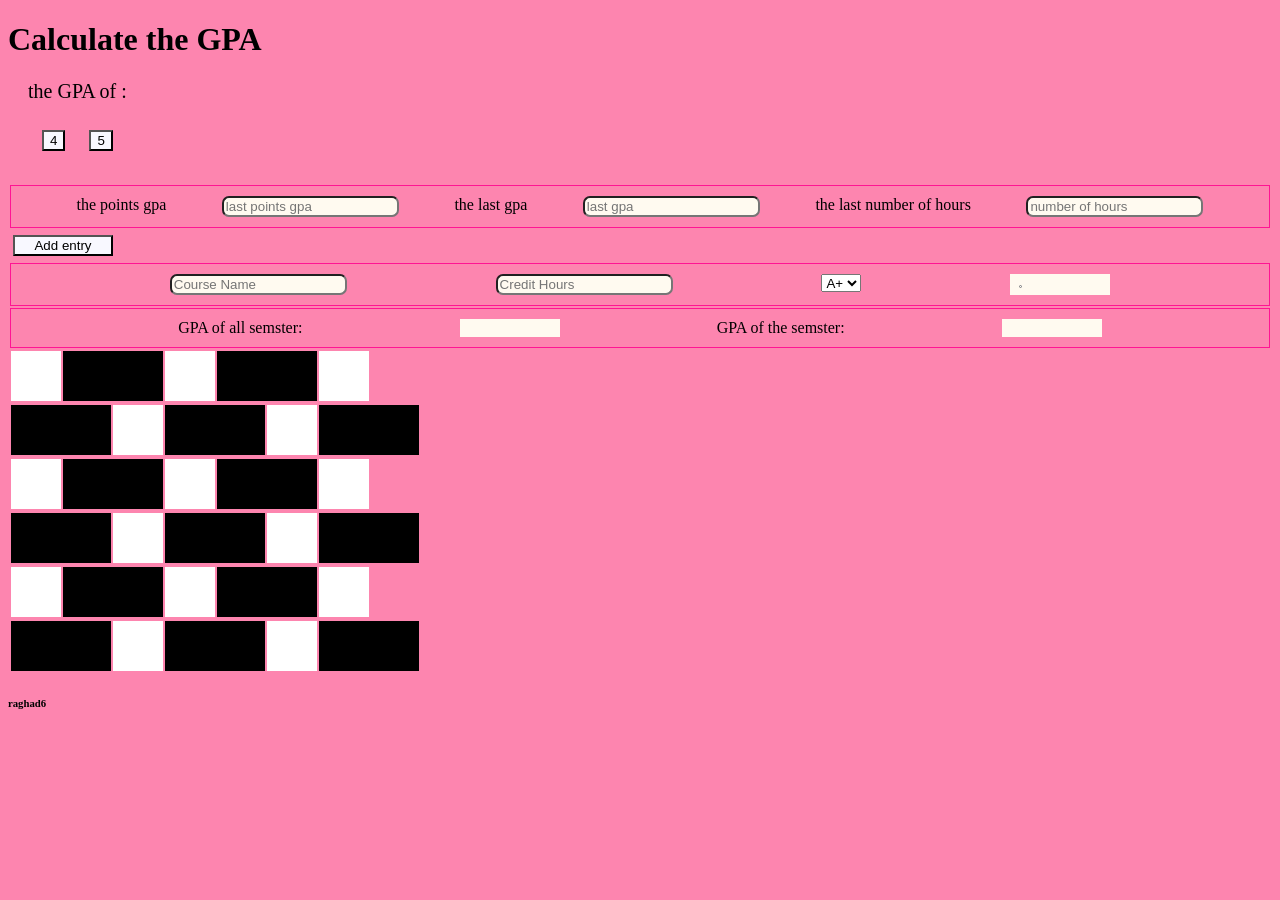
==== htmlgpa4.html @ 9691d946 "//some css code4 test 1" ====
<!DOCTYPE html>
<html lang="en">
<head>
    <meta charset="UTF-8">
    <title>Calculate GPA</title>
</head>
    <style>
        form{
            border:solid 1px deeppink;
            padding:10px;
            margin:2px;
            display :flex;
            justify-content:space-evenly;
        }
        table ,td,tr{
           padding :11px;
            margin:10px;
            width:100px;
            text-aglin:center;
            font-size:20px;
        }
        input{
            min-height:10%;
            max-height:15%;
            max-width:18%;
            border-radius: 7px;
        }
    </style>
<body style="background-color:#fd85af">
<!--عنوان رئيسي من 1 الى 6 وكل ما كان الرقم اصغر كان الخط اكبر -->
<h1>Calculate the GPA </h1>

<table  >
    <caption >the GPA of : </caption>
    <tr >
        <td> <button style="background-color:ghostwhite"> 4</button> </td>
        <td><button style="background-color:ghostwhite">5</button></td>
    </tr>
</table>

<form method="post" >
    <label for="last-points-gpa">the points gpa</label>
<input id="last-points-gpa" placeholder="last points gpa"style="background-color:floralwhite" type="number" min="0.0"/>
<label for="last-gpa">the last gpa</label>
    <input id="last-gpa" placeholder="last gpa" style=" background-color:floralwhite;" type="number" min="0.0"/>
<label for="hours-number">the last number of hours</label>
    <input id="hours-number" placeholder="number of hours" style=" background-color:floralwhite"type="number" min="1" required/>
</form>

<div id="container" >
 <button id="add-button" style="background-color:ghostwhite; width:100px; margin:5px" >Add entry</button>
<form method="post">
    <input id="course_name"  placeholder="Course Name" style=" background-color:floralwhite" type="text"/>
    <input id="credit hours"  placeholder="Credit Hours" style=" background-color:floralwhite" type="number" min="1" required/>
<!--    الفاليو والنيم مالها اي فايده الا يوم نجي ونربط الباك اند مع الفرونت اند-->
    <select name="select grade" id="select-grade" style="height:18px">
        <option value="A+">A+</option>
        <option value="A">A</option>
        <option value="B+">B+</option>
        <option value="B">B</option>
        <option value="C+">C+</option>
        <option value="C">C</option>
        <option value="D+">D+</option>
        <option value="D">D</option>
        <option value="F">F</option>
    </select>
    <output name="the points number" id="the-points-number" placeholder="points number"style="width:100px; background-color:floralwhite"type="number"/>
    <input type="checkbox" />
</form>
</div>

<!--    error not show output-->
    <form >
    <label for="all-semster">GPA of all semster:</label>
        <output name="all-semster" id="all-semster" style="background-color:floralwhite; width:100px"></output>
    <label for="semster">GPA of the semster:</label>
        <output name="semster" id="semster" style="width:100px; background-color:floralwhite" ></output>
    </form>

<div >
    <div id="test1">
        <div style="width:50px;height:50px; background-color:white;margin:1px"></div>
        <div style="width:100px;height:50px; background-color:black;margin:1px"></div>
        <div style="width:50px;height:50px; background-color:white;margin:1px"></div>
        <div style="width:100px;height:50px; background-color:black;margin:1px"></div>
        <div style="width:50px;height:50px; background-color:white;margin:1px"></div>
    </div>
    <div id="test2" >
        <div style="width:100px;height:50px; background-color:black;margin:1px"></div>
        <div style="width:50px;height:50px; background-color:white;margin:1px"></div>
        <div style="width:100px;height:50px; background-color:black;margin:1px"></div>
        <div style="width:50px;height:50px; background-color:white;margin:1px"></div>
        <div style="width:100px;height:50px; background-color:black;margin:1px"></div>
    </div>
    <div id="test3">
        <div style="width:50px;height:50px; background-color:white;margin:1px"></div>
        <div style="width:100px;height:50px; background-color:black;margin:1px"></div>
        <div style="width:50px;height:50px; background-color:white;margin:1px"></div>
        <div style="width:100px;height:50px; background-color:black;margin:1px"></div>
        <div style="width:50px;height:50px; background-color:white;margin:1px"></div>
    </div>
    <div id="test4" >
        <div style="width:100px;height:50px; background-color:black;margin:1px"></div>
        <div style="width:50px;height:50px; background-color:white;margin:1px"></div>
        <div style="width:100px;height:50px; background-color:black;margin:1px"></div>
        <div style="width:50px;height:50px; background-color:white;margin:1px"></div>
        <div style="width:100px;height:50px; background-color:black;margin:1px"></div>
    </div>
    <div id="test5">
        <div style="width:50px;height:50px; background-color:white;margin:1px"></div>
        <div style="width:100px;height:50px; background-color:black;margin:1px"></div>
        <div style="width:50px;height:50px; background-color:white;margin:1px"></div>
        <div style="width:100px;height:50px; background-color:black;margin:1px"></div>
        <div style="width:50px;height:50px; background-color:white;margin:1px"></div>
    </div>
    <div id="test6" >
        <div style="width:100px;height:50px; background-color:black;margin:1px"></div>
        <div style="width:50px;height:50px; background-color:white;margin:1px"></div>
        <div style="width:100px;height:50px; background-color:black;margin:1px"></div>
        <div style="width:50px;height:50px; background-color:white;margin:1px"></div>
        <div style="width:100px;height:50px; background-color:black;margin:1px"></div>
    </div>
</div>
<h6>raghad6</h6>
</body>
<style>
    #test1,#test2,#test3,#test4,#test5,#test6{
        display:flex;
        margin:2px;

    }
</style>
</html>
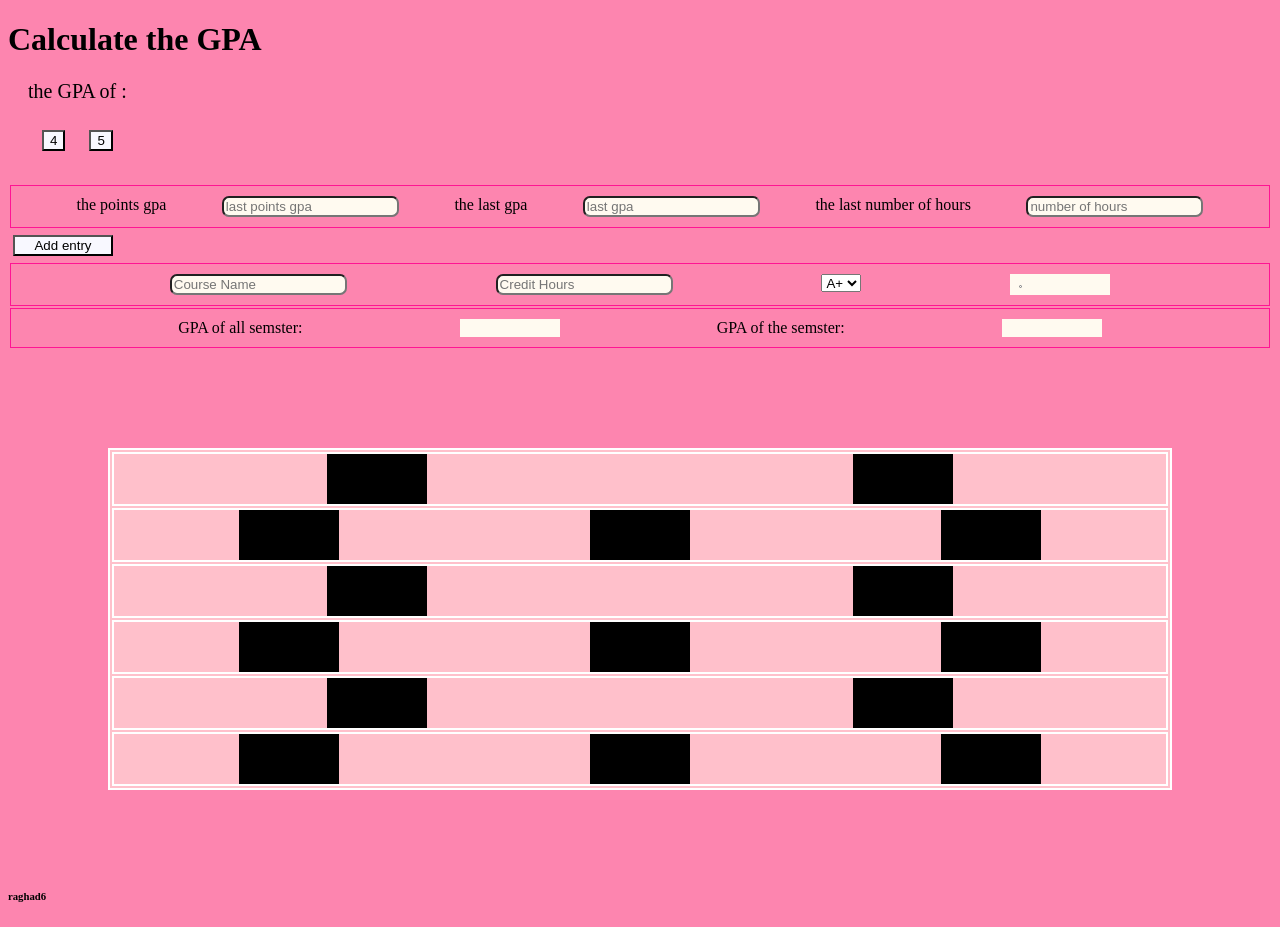
==== commit 0da571de: "//some css code4 //test 1 //new page of css code" ====
--- a/htmlgpa4.html
+++ b/htmlgpa4.html
@@ -1,30 +1,12 @@
 <!DOCTYPE html>
 <html lang="en">
 <head>
+    <link rel="stylesheet" href="cssgpa45.css">
     <meta charset="UTF-8">
     <title>Calculate GPA</title>
 </head>
     <style>
-        form{
-            border:solid 1px deeppink;
-            padding:10px;
-            margin:2px;
-            display :flex;
-            justify-content:space-evenly;
-        }
-        table ,td,tr{
-           padding :11px;
-            margin:10px;
-            width:100px;
-            text-aglin:center;
-            font-size:20px;
-        }
-        input{
-            min-height:10%;
-            max-height:15%;
-            max-width:18%;
-            border-radius: 7px;
-        }
+          /*code css in the same page*/
     </style>
 <body style="background-color:#fd85af">
 <!--عنوان رئيسي من 1 الى 6 وكل ما كان الرقم اصغر كان الخط اكبر -->
@@ -38,6 +20,9 @@
     </tr>
 </table>
 
+
+<div id="container" >
+
 <form method="post" >
     <label for="last-points-gpa">the points gpa</label>
 <input id="last-points-gpa" placeholder="last points gpa"style="background-color:floralwhite" type="number" min="0.0"/>
@@ -47,7 +32,6 @@
     <input id="hours-number" placeholder="number of hours" style=" background-color:floralwhite"type="number" min="1" required/>
 </form>
 
-<div id="container" >
  <button id="add-button" style="background-color:ghostwhite; width:100px; margin:5px" >Add entry</button>
 <form method="post">
     <input id="course_name"  placeholder="Course Name" style=" background-color:floralwhite" type="text"/>
@@ -77,48 +61,35 @@
         <output name="semster" id="semster" style="width:100px; background-color:floralwhite" ></output>
     </form>
 
-<div >
-    <div id="test1">
-        <div style="width:50px;height:50px; background-color:white;margin:1px"></div>
-        <div style="width:100px;height:50px; background-color:black;margin:1px"></div>
-        <div style="width:50px;height:50px; background-color:white;margin:1px"></div>
-        <div style="width:100px;height:50px; background-color:black;margin:1px"></div>
-        <div style="width:50px;height:50px; background-color:white;margin:1px"></div>
+
+</form>
+<div style="margin:100px; border-color:white; border-width: 2px;border-style: solid; background-color:pink; justify-content:space-around " >
+    <div id="test1" style="justify-content:space-around ;  border-color:white; border-width: 2px;border-style: solid;">
+        <div style="width:100px;height:50px; background-color:black;"></div>
+        <div style="width:100px;height:50px; background-color:black;"></div>
     </div>
-    <div id="test2" >
-        <div style="width:100px;height:50px; background-color:black;margin:1px"></div>
-        <div style="width:50px;height:50px; background-color:white;margin:1px"></div>
-        <div style="width:100px;height:50px; background-color:black;margin:1px"></div>
-        <div style="width:50px;height:50px; background-color:white;margin:1px"></div>
-        <div style="width:100px;height:50px; background-color:black;margin:1px"></div>
+    <div id="test2" style="justify-content:space-around ; border-color:white; border-width: 2px;border-style: solid;">
+        <div style="width:100px;height:50px; background-color:black;"></div>
+        <div style="width:100px;height:50px; background-color:black;"></div>
+        <div style="width:100px;height:50px; background-color:black;"></div>
     </div>
-    <div id="test3">
-        <div style="width:50px;height:50px; background-color:white;margin:1px"></div>
-        <div style="width:100px;height:50px; background-color:black;margin:1px"></div>
-        <div style="width:50px;height:50px; background-color:white;margin:1px"></div>
-        <div style="width:100px;height:50px; background-color:black;margin:1px"></div>
-        <div style="width:50px;height:50px; background-color:white;margin:1px"></div>
+    <div id="test3"style="justify-content:space-around ;  border-color:white; border-width: 2px;border-style: solid;">
+        <div style="width:100px;height:50px; background-color:black;"></div>
+        <div style="width:100px;height:50px; background-color:black;"></div>
     </div>
-    <div id="test4" >
-        <div style="width:100px;height:50px; background-color:black;margin:1px"></div>
-        <div style="width:50px;height:50px; background-color:white;margin:1px"></div>
-        <div style="width:100px;height:50px; background-color:black;margin:1px"></div>
-        <div style="width:50px;height:50px; background-color:white;margin:1px"></div>
-        <div style="width:100px;height:50px; background-color:black;margin:1px"></div>
+    <div id="test4" style="justify-content:space-around ;  border-color:white; border-width: 2px;border-style: solid;" >
+        <div style="width:100px;height:50px; background-color:black;"></div>
+        <div style="width:100px;height:50px; background-color:black;"></div>
+        <div style="width:100px;height:50px; background-color:black;"></div>
     </div>
-    <div id="test5">
-        <div style="width:50px;height:50px; background-color:white;margin:1px"></div>
-        <div style="width:100px;height:50px; background-color:black;margin:1px"></div>
-        <div style="width:50px;height:50px; background-color:white;margin:1px"></div>
-        <div style="width:100px;height:50px; background-color:black;margin:1px"></div>
-        <div style="width:50px;height:50px; background-color:white;margin:1px"></div>
+    <div id="test5" style="justify-content:space-around ;  border-color:white; border-width: 2px;border-style: solid;">
+        <div style="width:100px;height:50px; background-color:black;"></div>
+        <div style="width:100px;height:50px; background-color:black;"></div>
     </div>
-    <div id="test6" >
-        <div style="width:100px;height:50px; background-color:black;margin:1px"></div>
-        <div style="width:50px;height:50px; background-color:white;margin:1px"></div>
-        <div style="width:100px;height:50px; background-color:black;margin:1px"></div>
-        <div style="width:50px;height:50px; background-color:white;margin:1px"></div>
-        <div style="width:100px;height:50px; background-color:black;margin:1px"></div>
+    <div id="test6" style="justify-content:space-around ;  border-color:white; border-width: 2px;border-style: solid;">
+        <div style="width:100px;height:50px; background-color:black;"></div>
+        <div style="width:100px;height:50px; background-color:black;"></div>
+        <div style="width:100px;height:50px; background-color:black;"></div>
     </div>
 </div>
 <h6>raghad6</h6>
--- a/cssgpa45.css
+++ b/cssgpa45.css
@@ -0,0 +1,20 @@
+form{
+    border:solid 1px deeppink;
+    padding:10px;
+    margin:2px;
+    display :flex;
+    justify-content:space-evenly;
+}
+table ,td,tr{
+    padding :11px;
+    margin:10px;
+    width:100px;
+    text-aglin:center;
+    font-size:20px;
+}
+input{
+    min-height:10%;
+    max-height:15%;
+    max-width:18%;
+    border-radius: 7px;
+}
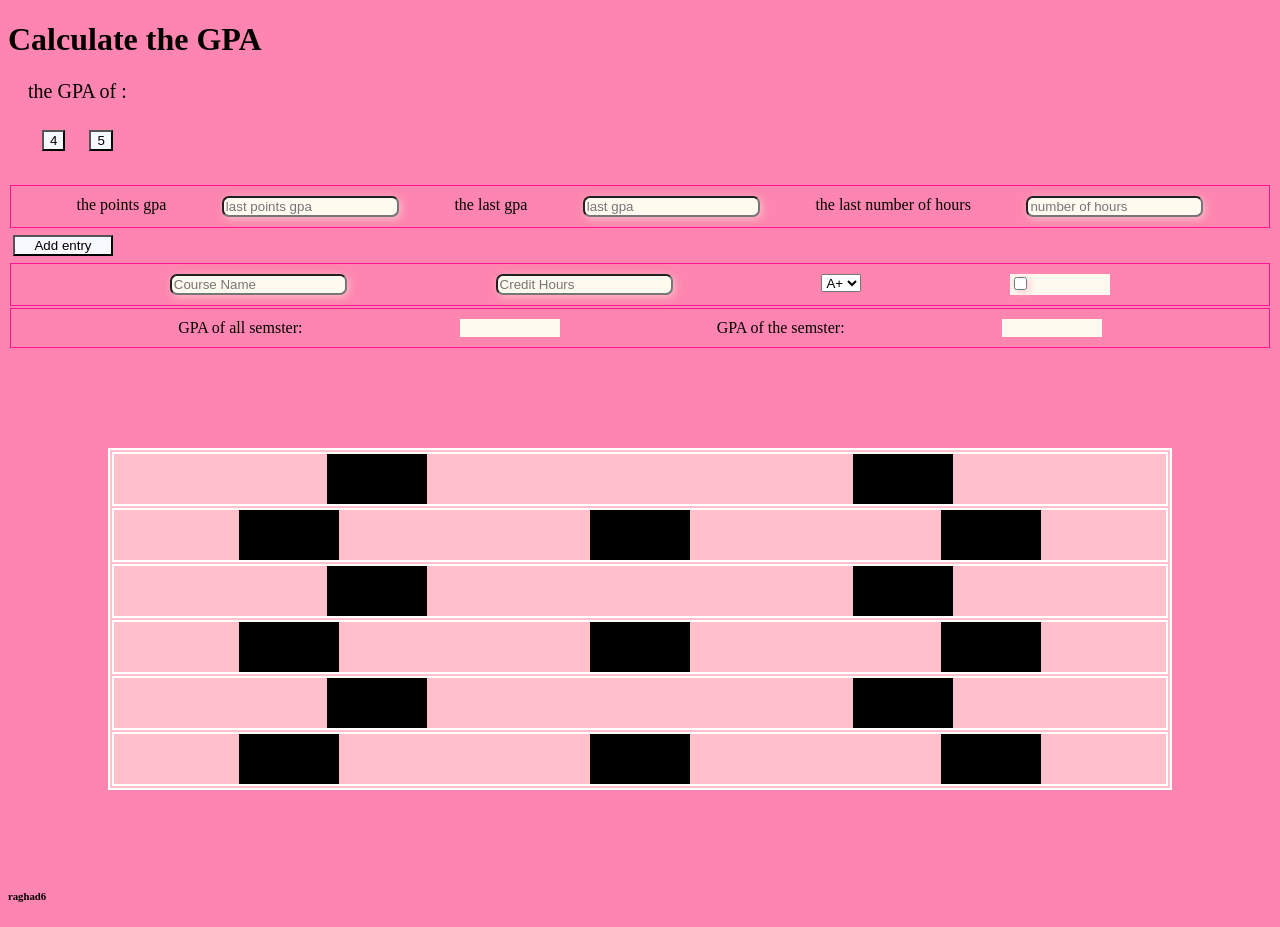
==== commit 8948fd96: "//some css code4 //test 1 //new page of css code 10 v of js" ====
--- a/htmlgpa4.html
+++ b/htmlgpa4.html
@@ -3,14 +3,22 @@
 <head>
     <link rel="stylesheet" href="cssgpa45.css">
     <meta charset="UTF-8">
-    <title>Calculate GPA</title>
+    <title>Calculate GPA </title>
 </head>
     <style>
           /*code css in the same page*/
     </style>
+<script  >
+    console.log()
+</script>
+
+
+
 <body style="background-color:#fd85af">
+
+
 <!--عنوان رئيسي من 1 الى 6 وكل ما كان الرقم اصغر كان الخط اكبر -->
-<h1>Calculate the GPA </h1>
+<h1>Calculate the GPA</h1>
 
 <table  >
     <caption >the GPA of : </caption>
--- a/cssgpa45.css
+++ b/cssgpa45.css
@@ -4,7 +4,9 @@
     margin:2px;
     display :flex;
     justify-content:space-evenly;
+    ;
 }
+
 table ,td,tr{
     padding :11px;
     margin:10px;
@@ -13,8 +15,10 @@
     font-size:20px;
 }
 input{
-    min-height:10%;
-    max-height:15%;
+    min-height:1vw;
+    max-height:5vw;
     max-width:18%;
     border-radius: 7px;
+    /*اللون توزع الظل ابعاده عامودي ابعاده افقي */
+    box-shadow: 2px 2px 9px pink;
 }
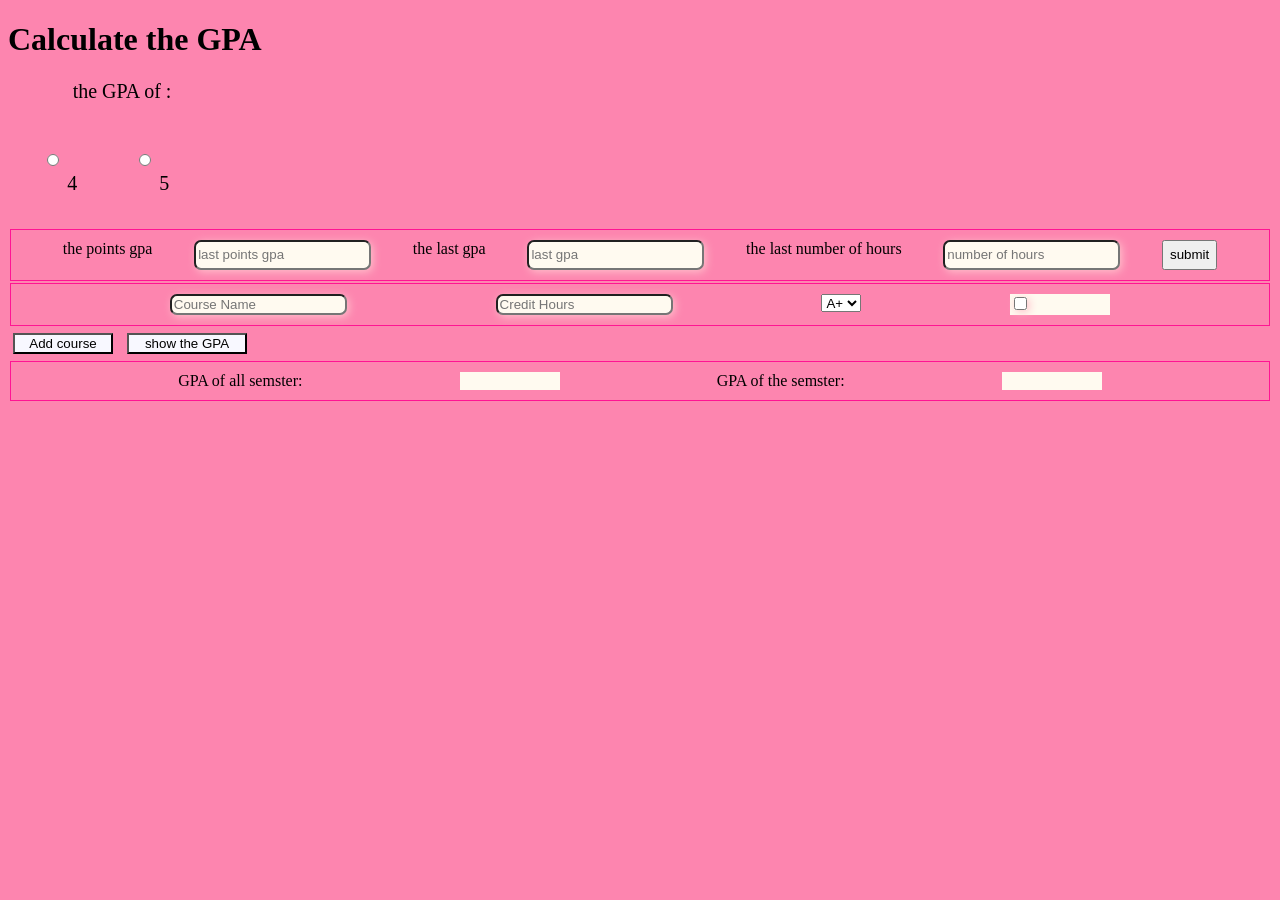
==== commit 8c1a9868: "try" ====
--- a/htmlgpa4.html
+++ b/htmlgpa4.html
@@ -5,43 +5,32 @@
     <meta charset="UTF-8">
     <title>Calculate GPA </title>
 </head>
-    <style>
-          /*code css in the same page*/
-    </style>
-<script  >
-    console.log()
-</script>
-
-
 
 <body style="background-color:#fd85af">
-
-
 <!--عنوان رئيسي من 1 الى 6 وكل ما كان الرقم اصغر كان الخط اكبر -->
 <h1>Calculate the GPA</h1>
-
 <table  >
     <caption >the GPA of : </caption>
     <tr >
-        <td> <button style="background-color:ghostwhite"> 4</button> </td>
-        <td><button style="background-color:ghostwhite">5</button></td>
+        <td > <input style="width:60px; height:60px; box-shadow: none" name="gpatype" type="radio" id="gpafrom4" value="4" aria-labelledby="4gpa"/>
+       <label id="4gpa" for="gpafrom4"></label>4 </td>
+        <td > <input style="width:60px; height:60px; box-shadow:none" name="gpatype" type="radio" id="gpafrom5" value="5" aria-labelledby="5gpa"/>
+            <label id="5gpa"  for="gpafrom5"></label> 5</td>
     </tr>
 </table>
 
-
 <div id="container" >
-
 <form method="post" >
     <label for="last-points-gpa">the points gpa</label>
-<input id="last-points-gpa" placeholder="last points gpa"style="background-color:floralwhite" type="number" min="0.0"/>
+<input id="last-points-gpa" placeholder="last points gpa" style="background-color:floralwhite" type="text"required />
 <label for="last-gpa">the last gpa</label>
-    <input id="last-gpa" placeholder="last gpa" style=" background-color:floralwhite;" type="number" min="0.0"/>
+    <input id="last-gpa" placeholder="last gpa" style=" background-color:floralwhite;" type="text" required />
 <label for="hours-number">the last number of hours</label>
-    <input id="hours-number" placeholder="number of hours" style=" background-color:floralwhite"type="number" min="1" required/>
+    <input id="hours-number" placeholder="number of hours" style=" background-color:floralwhite" type="number" min="1" required/>
+<button id="submit"  style="height:30px">submit</button>
 </form>
-
- <button id="add-button" style="background-color:ghostwhite; width:100px; margin:5px" >Add entry</button>
-<form method="post">
+    <label id="addcourse" >
+    <form method="post">
     <input id="course_name"  placeholder="Course Name" style=" background-color:floralwhite" type="text"/>
     <input id="credit hours"  placeholder="Credit Hours" style=" background-color:floralwhite" type="number" min="1" required/>
 <!--    الفاليو والنيم مالها اي فايده الا يوم نجي ونربط الباك اند مع الفرونت اند-->
@@ -57,10 +46,12 @@
         <option value="F">F</option>
     </select>
     <output name="the points number" id="the-points-number" placeholder="points number"style="width:100px; background-color:floralwhite"type="number"/>
-    <input type="checkbox" />
+    <input type="checkbox"  />
 </form>
+    </label>
 </div>
-
+<button id="add-button" onclick="addC()" style="background-color:ghostwhite; width:100px; margin:5px" >Add course</button>
+<button id ="showtheGPA " onclick="semstergpa()&&allgpa()" style="background-color:ghostwhite; width:120px; margin:5px"> show the GPA</button>
 <!--    error not show output-->
     <form >
     <label for="all-semster">GPA of all semster:</label>
@@ -68,45 +59,44 @@
     <label for="semster">GPA of the semster:</label>
         <output name="semster" id="semster" style="width:100px; background-color:floralwhite" ></output>
     </form>
+    </form>
+</body>
+    <script>
+const gpa=parseInt(document.getElementsByName("gpatype").values());
+const lastpoints=parseFloat(document.getElementById("last-points-gpa").value);
+const lastpoints=parseFloat(document.getElementById("last-gpa").value);
+const lasthours=parseInt(document.getElementById("hours-number").value);
+//////
+const semstergpa=0;
+const allgpa=0;
 
-
+function addC(){
+ const container =document.getElementById("container");
+ const fromDiv=document.createElement("div");
+ fromDiv.innerHTML= `
+    <label id="addcourse" >
+    <form method="post">
+    <input id="course_name"  placeholder="Course Name" style=" background-color:floralwhite" type="text"/>
+    <input id="credit hours"  placeholder="Credit Hours" style=" background-color:floralwhite" type="number" min="1" required/>
+<!--    الفاليو والنيم مالها اي فايده الا يوم نجي ونربط الباك اند مع الفرونت اند-->
+    <select name="select grade" id="select-grade" style="height:18px">
+        <option value="A+">A+</option>
+        <option value="A">A</option>
+        <option value="B+">B+</option>
+        <option value="B">B</option>
+        <option value="C+">C+</option>
+        <option value="C">C</option>
+        <option value="D+">D+</option>
+        <option value="D">D</option>
+        <option value="F">F</option>
+    </select>
+    <output name="the points number" id="the-points-number" placeholder="points number"style="width:100px; background-color:floralwhite"type="number"/>
+    <input type="checkbox"  />
 </form>
-<div style="margin:100px; border-color:white; border-width: 2px;border-style: solid; background-color:pink; justify-content:space-around " >
-    <div id="test1" style="justify-content:space-around ;  border-color:white; border-width: 2px;border-style: solid;">
-        <div style="width:100px;height:50px; background-color:black;"></div>
-        <div style="width:100px;height:50px; background-color:black;"></div>
-    </div>
-    <div id="test2" style="justify-content:space-around ; border-color:white; border-width: 2px;border-style: solid;">
-        <div style="width:100px;height:50px; background-color:black;"></div>
-        <div style="width:100px;height:50px; background-color:black;"></div>
-        <div style="width:100px;height:50px; background-color:black;"></div>
-    </div>
-    <div id="test3"style="justify-content:space-around ;  border-color:white; border-width: 2px;border-style: solid;">
-        <div style="width:100px;height:50px; background-color:black;"></div>
-        <div style="width:100px;height:50px; background-color:black;"></div>
-    </div>
-    <div id="test4" style="justify-content:space-around ;  border-color:white; border-width: 2px;border-style: solid;" >
-        <div style="width:100px;height:50px; background-color:black;"></div>
-        <div style="width:100px;height:50px; background-color:black;"></div>
-        <div style="width:100px;height:50px; background-color:black;"></div>
-    </div>
-    <div id="test5" style="justify-content:space-around ;  border-color:white; border-width: 2px;border-style: solid;">
-        <div style="width:100px;height:50px; background-color:black;"></div>
-        <div style="width:100px;height:50px; background-color:black;"></div>
-    </div>
-    <div id="test6" style="justify-content:space-around ;  border-color:white; border-width: 2px;border-style: solid;">
-        <div style="width:100px;height:50px; background-color:black;"></div>
-        <div style="width:100px;height:50px; background-color:black;"></div>
-        <div style="width:100px;height:50px; background-color:black;"></div>
-    </div>
-</div>
-<h6>raghad6</h6>
-</body>
-<style>
-    #test1,#test2,#test3,#test4,#test5,#test6{
-        display:flex;
-        margin:2px;
-
-    }
-</style>
+    </label> `;
+    container.appendChild(fromDiv);
+}
+    function semstergpa(){}
+    function allgpa(){}
+    </script>
 </html>
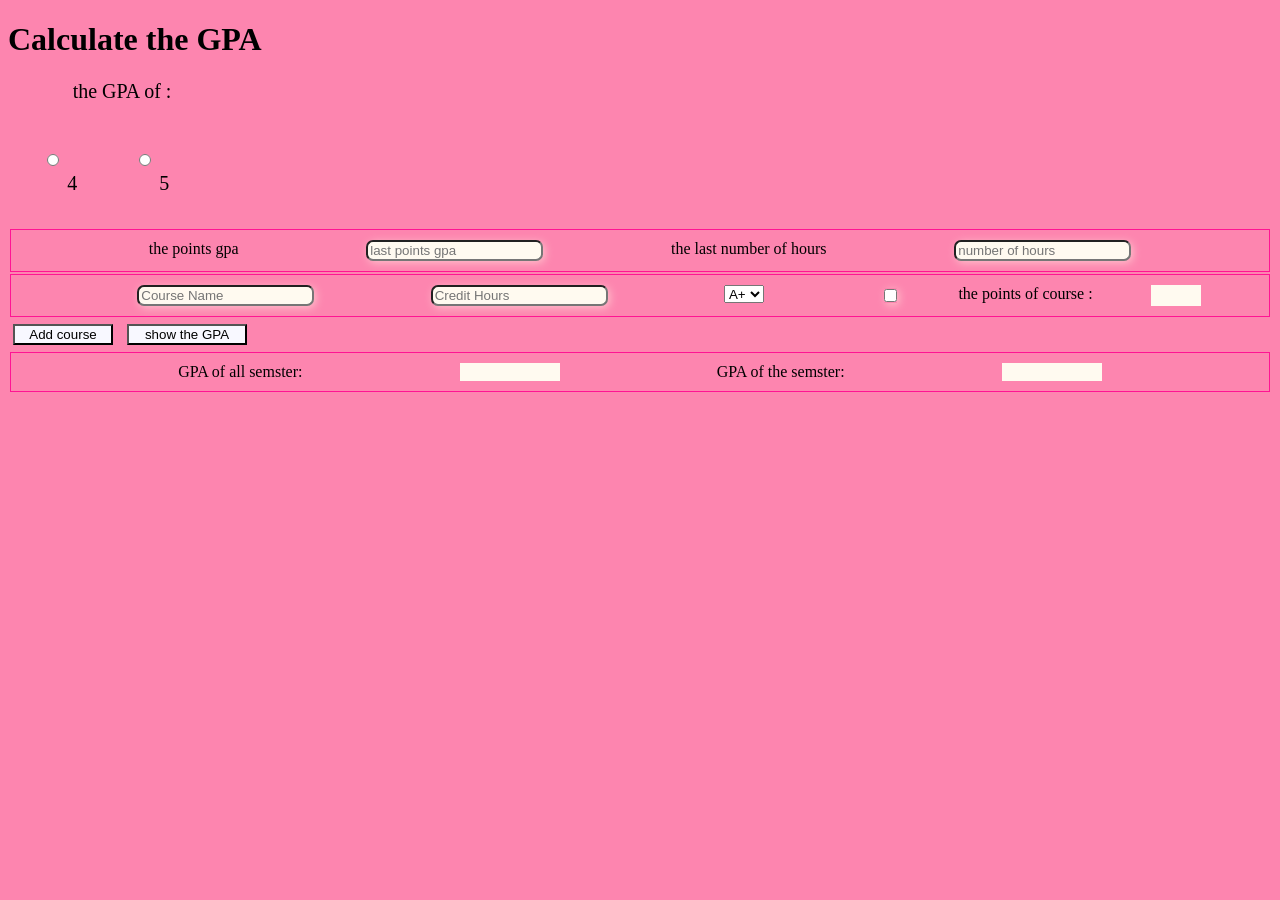
==== commit d390eb2b: "try2" ====
--- a/htmlgpa4.html
+++ b/htmlgpa4.html
@@ -13,26 +13,65 @@
     <caption >the GPA of : </caption>
     <tr >
         <td > <input style="width:60px; height:60px; box-shadow: none" name="gpatype" type="radio" id="gpafrom4" value="4" aria-labelledby="4gpa"/>
-       <label id="4gpa" for="gpafrom4"></label>4 </td>
+            <label id="4gpa"  for="gpafrom4"></label>4</td>
         <td > <input style="width:60px; height:60px; box-shadow:none" name="gpatype" type="radio" id="gpafrom5" value="5" aria-labelledby="5gpa"/>
-            <label id="5gpa"  for="gpafrom5"></label> 5</td>
+            <label id="5gpa" for="gpafrom5"></label>5</td>
     </tr>
 </table>
 
 <div id="container" >
-<form method="post" >
-    <label for="last-points-gpa">the points gpa</label>
-<input id="last-points-gpa" placeholder="last points gpa" style="background-color:floralwhite" type="text"required />
-<label for="last-gpa">the last gpa</label>
-    <input id="last-gpa" placeholder="last gpa" style=" background-color:floralwhite;" type="text" required />
-<label for="hours-number">the last number of hours</label>
-    <input id="hours-number" placeholder="number of hours" style=" background-color:floralwhite" type="number" min="1" required/>
-<button id="submit"  style="height:30px">submit</button>
+    <form method="post" >
+        <label for="last-points-gpa">the points gpa</label>
+        <input id="last-points-gpa" placeholder="last points gpa" style="background-color:floralwhite" type="text" required />
+        <label for="hours-number">the last number of hours</label>
+        <input id="hours-number" placeholder="number of hours" style=" background-color:floralwhite" type="number" min="0" required/>
+    </form>
+        <form id="coursinfo">
+            <label for="course_name"></label>
+            <input id="course_name"  placeholder="Course Name" style=" background-color:floralwhite" type="text"/>
+            <label for="credithours"></label>
+            <input id="credithours"  placeholder="Credit Hours" style=" background-color:floralwhite" type="number" min="1" required/>
+            <!--    الفاليو والنيم مالها اي فايده الا يوم نجي ونربط الباك اند مع الفرونت اند-->
+            <label for="select-grade"></label>
+            <select name="select grade" id="select-grade" style="height:18px">
+                <option value="A+">A+</option>
+                <option value="A">A</option>
+                <option value="B+">B+</option>
+                <option value="B">B</option>
+                <option value="C+">C+</option>
+                <option value="C">C</option>
+                <option value="D+">D+</option>
+                <option value="D">D</option>
+                <option value="F">F</option>
+            </select>
+            <label for="ccheck"></label>
+            <input id="ccheck" type="checkbox"  />
+            <label for="the-points-number">the points of course :</label>
+            <output name="the points number" id="the-points-number" style="width:50px; background-color:floralwhite" ></output>
+        </form>
+</div>
+<button id="add-button" onclick="addC()" style="background-color:ghostwhite; width:100px; margin:5px" >Add course</button>
+<button id ="showtheGPA " onclick="calgpa()" style="background-color:ghostwhite; width:120px; margin:5px"> show the GPA</button>
+<!--    error not show output-->
+<form >
+    <label for="all-semster">GPA of all semster:</label>
+    <output name="all-semster" id="all-semster" style="background-color:floralwhite; width:100px"></output>
+    <label for="semster">GPA of the semster:</label>
+    <output name="semster" id="semster" style="width:100px; background-color:floralwhite" ></output>
 </form>
+</body>
+<script>
+    function numberofpoints(){
+
+    }
+    function addC(){
+        const container =document.getElementById("container");
+        const fromDiv=document.createElement("div");
+        fromDiv.innerHTML= `
     <label id="addcourse" >
     <form method="post">
     <input id="course_name"  placeholder="Course Name" style=" background-color:floralwhite" type="text"/>
-    <input id="credit hours"  placeholder="Credit Hours" style=" background-color:floralwhite" type="number" min="1" required/>
+    <input id="credit hours"  placeholder="Credit Hours" style=" background-color:floralwhite" type="number" min="0" required/>
 <!--    الفاليو والنيم مالها اي فايده الا يوم نجي ونربط الباك اند مع الفرونت اند-->
     <select name="select grade" id="select-grade" style="height:18px">
         <option value="A+">A+</option>
@@ -45,58 +84,16 @@
         <option value="D">D</option>
         <option value="F">F</option>
     </select>
-    <output name="the points number" id="the-points-number" placeholder="points number"style="width:100px; background-color:floralwhite"type="number"/>
     <input type="checkbox"  />
-</form>
-    </label>
-</div>
-<button id="add-button" onclick="addC()" style="background-color:ghostwhite; width:100px; margin:5px" >Add course</button>
-<button id ="showtheGPA " onclick="semstergpa()&&allgpa()" style="background-color:ghostwhite; width:120px; margin:5px"> show the GPA</button>
-<!--    error not show output-->
-    <form >
-    <label for="all-semster">GPA of all semster:</label>
-        <output name="all-semster" id="all-semster" style="background-color:floralwhite; width:100px"></output>
-    <label for="semster">GPA of the semster:</label>
-        <output name="semster" id="semster" style="width:100px; background-color:floralwhite" ></output>
-    </form>
-    </form>
-</body>
-    <script>
-const gpa=parseInt(document.getElementsByName("gpatype").values());
-const lastpoints=parseFloat(document.getElementById("last-points-gpa").value);
-const lastpoints=parseFloat(document.getElementById("last-gpa").value);
-const lasthours=parseInt(document.getElementById("hours-number").value);
-//////
-const semstergpa=0;
-const allgpa=0;
-
-function addC(){
- const container =document.getElementById("container");
- const fromDiv=document.createElement("div");
- fromDiv.innerHTML= `
-    <label id="addcourse" >
-    <form method="post">
-    <input id="course_name"  placeholder="Course Name" style=" background-color:floralwhite" type="text"/>
-    <input id="credit hours"  placeholder="Credit Hours" style=" background-color:floralwhite" type="number" min="1" required/>
-<!--    الفاليو والنيم مالها اي فايده الا يوم نجي ونربط الباك اند مع الفرونت اند-->
-    <select name="select grade" id="select-grade" style="height:18px">
-        <option value="A+">A+</option>
-        <option value="A">A</option>
-        <option value="B+">B+</option>
-        <option value="B">B</option>
-        <option value="C+">C+</option>
-        <option value="C">C</option>
-        <option value="D+">D+</option>
-        <option value="D">D</option>
-        <option value="F">F</option>
-    </select>
-    <output name="the points number" id="the-points-number" placeholder="points number"style="width:100px; background-color:floralwhite"type="number"/>
-    <input type="checkbox"  />
+    <label for="the-points-number" >the points of course :</label>
+    <output name="the points number" id="the-points-number" style="width:50px; background-color:floralwhite"/>
 </form>
     </label> `;
-    container.appendChild(fromDiv);
-}
-    function semstergpa(){}
-    function allgpa(){}
-    </script>
+        container.appendChild(fromDiv);
+    }
+
+   function calgpa(){
+
+   }
+</script>
 </html>
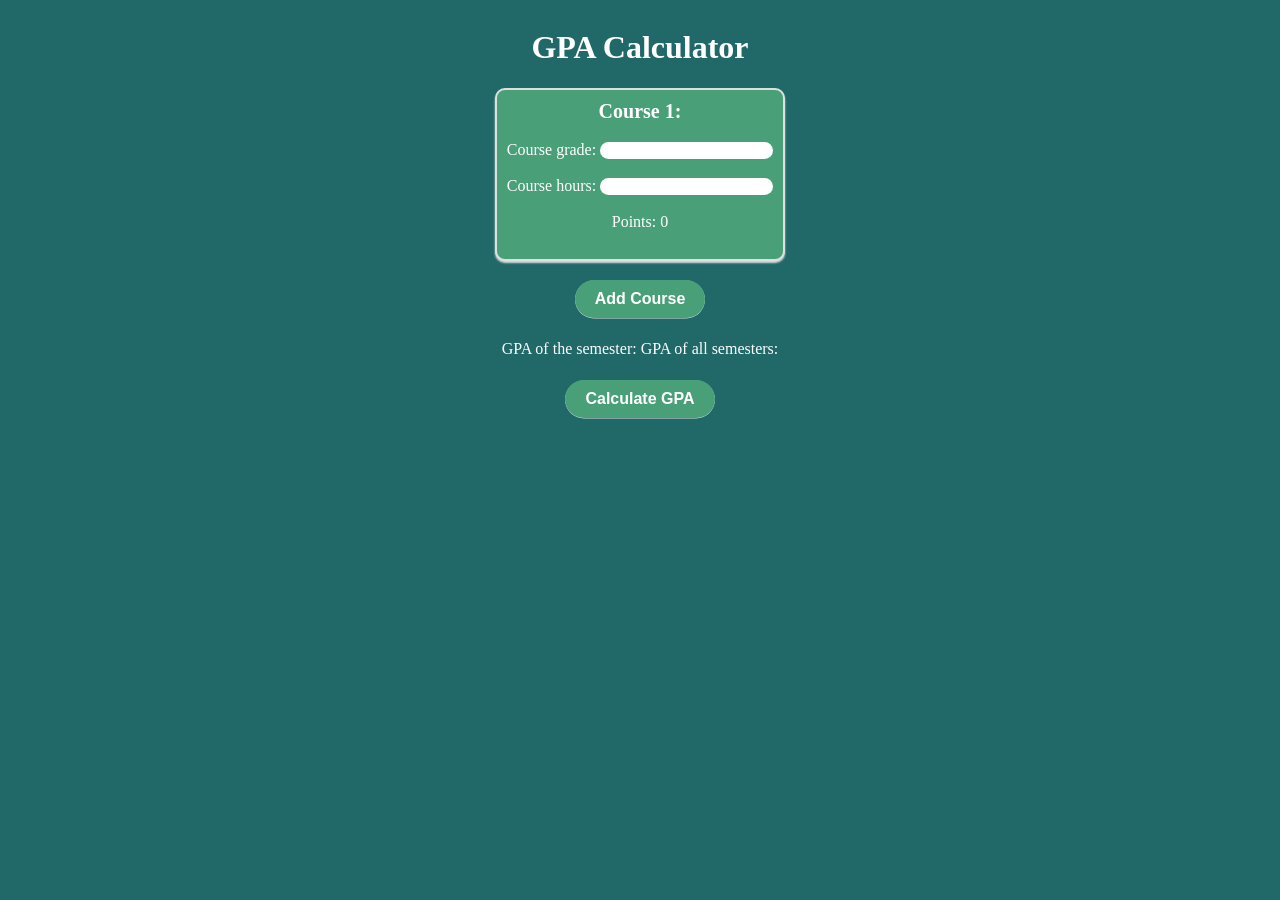
==== commit 0c71d566: "Update: add number of course" ====
--- a/htmlgpa4.html
+++ b/htmlgpa4.html
@@ -1,99 +1,41 @@
 <!DOCTYPE html>
 <html lang="en">
-<head>
+<header>
+    <meta charset="UTF-8">
+    <meta name="viewport" content="width=device-width, initial-scale=1.0">
+    <title>GPA Calculator</title>
     <link rel="stylesheet" href="cssgpa45.css">
-    <meta charset="UTF-8">
-    <title>Calculate GPA </title>
+    <h1 id="title">GPA Calculator</h1>
 </head>
+<body>
+    <div id="box">
+        <div id="courseList">
+        <label for="course1" id="coursename">Course 1:</label>
+        <br><br>
+ 
+        <label for="grade1">Course grade:</label>
+        <input type="text" id="grade1" name="grade1"><br><br>
 
-<body style="background-color:#fd85af">
-<!--عنوان رئيسي من 1 الى 6 وكل ما كان الرقم اصغر كان الخط اكبر -->
-<h1>Calculate the GPA</h1>
-<table  >
-    <caption >the GPA of : </caption>
-    <tr >
-        <td > <input style="width:60px; height:60px; box-shadow: none" name="gpatype" type="radio" id="gpafrom4" value="4" aria-labelledby="4gpa"/>
-            <label id="4gpa"  for="gpafrom4"></label>4</td>
-        <td > <input style="width:60px; height:60px; box-shadow:none" name="gpatype" type="radio" id="gpafrom5" value="5" aria-labelledby="5gpa"/>
-            <label id="5gpa" for="gpafrom5"></label>5</td>
-    </tr>
-</table>
+        <label for="hours1">Course hours:</label>
+        <input type="text" id="hours1" name="hours1"><br><br>
 
-<div id="container" >
-    <form method="post" >
-        <label for="last-points-gpa">the points gpa</label>
-        <input id="last-points-gpa" placeholder="last points gpa" style="background-color:floralwhite" type="text" required />
-        <label for="hours-number">the last number of hours</label>
-        <input id="hours-number" placeholder="number of hours" style=" background-color:floralwhite" type="number" min="0" required/>
-    </form>
-        <form id="coursinfo">
-            <label for="course_name"></label>
-            <input id="course_name"  placeholder="Course Name" style=" background-color:floralwhite" type="text"/>
-            <label for="credithours"></label>
-            <input id="credithours"  placeholder="Credit Hours" style=" background-color:floralwhite" type="number" min="1" required/>
-            <!--    الفاليو والنيم مالها اي فايده الا يوم نجي ونربط الباك اند مع الفرونت اند-->
-            <label for="select-grade"></label>
-            <select name="select grade" id="select-grade" style="height:18px">
-                <option value="A+">A+</option>
-                <option value="A">A</option>
-                <option value="B+">B+</option>
-                <option value="B">B</option>
-                <option value="C+">C+</option>
-                <option value="C">C</option>
-                <option value="D+">D+</option>
-                <option value="D">D</option>
-                <option value="F">F</option>
-            </select>
-            <label for="ccheck"></label>
-            <input id="ccheck" type="checkbox"  />
-            <label for="the-points-number">the points of course :</label>
-            <output name="the points number" id="the-points-number" style="width:50px; background-color:floralwhite" ></output>
-        </form>
-</div>
-<button id="add-button" onclick="addC()" style="background-color:ghostwhite; width:100px; margin:5px" >Add course</button>
-<button id ="showtheGPA " onclick="calgpa()" style="background-color:ghostwhite; width:120px; margin:5px"> show the GPA</button>
-<!--    error not show output-->
-<form >
-    <label for="all-semster">GPA of all semster:</label>
-    <output name="all-semster" id="all-semster" style="background-color:floralwhite; width:100px"></output>
-    <label for="semster">GPA of the semster:</label>
-    <output name="semster" id="semster" style="width:100px; background-color:floralwhite" ></output>
-</form>
+        <span id="point">Points: 0</span><br><br>
+
+        </div>
+        </div>
+
+        <button id="addCourse" onClick="AddCourse()">Add Course</button>
+
+        <br><br>
+        <span id="gpaS" >GPA of the semester:</span>
+        <span id="gpaAll">GPA of all semesters:</span>
+        
+        <br><br>
+
+        <button id="Cgpa" onClick="CalculateGPA">Calculate GPA</button>
+
+        <p id="result"></p>
+    </div>
+    <script src="jsgpa.js"></script>
 </body>
-<script>
-    function numberofpoints(){
-
-    }
-    function addC(){
-        const container =document.getElementById("container");
-        const fromDiv=document.createElement("div");
-        fromDiv.innerHTML= `
-    <label id="addcourse" >
-    <form method="post">
-    <input id="course_name"  placeholder="Course Name" style=" background-color:floralwhite" type="text"/>
-    <input id="credit hours"  placeholder="Credit Hours" style=" background-color:floralwhite" type="number" min="0" required/>
-<!--    الفاليو والنيم مالها اي فايده الا يوم نجي ونربط الباك اند مع الفرونت اند-->
-    <select name="select grade" id="select-grade" style="height:18px">
-        <option value="A+">A+</option>
-        <option value="A">A</option>
-        <option value="B+">B+</option>
-        <option value="B">B</option>
-        <option value="C+">C+</option>
-        <option value="C">C</option>
-        <option value="D+">D+</option>
-        <option value="D">D</option>
-        <option value="F">F</option>
-    </select>
-    <input type="checkbox"  />
-    <label for="the-points-number" >the points of course :</label>
-    <output name="the points number" id="the-points-number" style="width:50px; background-color:floralwhite"/>
-</form>
-    </label> `;
-        container.appendChild(fromDiv);
-    }
-
-   function calgpa(){
-
-   }
-</script>
 </html>
--- a/cssgpa45.css
+++ b/cssgpa45.css
@@ -1,24 +1,50 @@
-form{
-    border:solid 1px deeppink;
+body{
+    background-color: #216869;
+    color:white;
+    display:flex;
+    justify-content: center;
+    text-align:center;
+}
+button{
+    background-color: #49a078;
+    color: white;
+    border: none;
+    padding: 10px 20px;
+    text-align: center;
+    display: inline-block;
+    font-size: 16px;
+    font-weight:bold;
+    margin: 4px 2px;
+    border-radius:20px;
+    box-shadow:gainsboro 0px 0.5px 0.5px;
+}
+input{
+    border-width: 0px;
+    border-radius:10px;
+}
+#courseList{
+    background-color:#49a078;
+    border-color:#dce1de;
+    border-width:2px;
+    border-style:solid;
     padding:10px;
-    margin:2px;
-    display :flex;
-    justify-content:space-evenly;
-    ;
+    margin-bottom:15px;
+    border-radius:10px;
+    box-shadow: gainsboro 0px 2px 2px;
+}
+#coursename{
+    font-size:20px;
+    font-weight:bold;
+}
+@media (max-width:500px){
+
 }
 
-table ,td,tr{
-    padding :11px;
-    margin:10px;
-    width:100px;
-    text-aglin:center;
-    font-size:20px;
-}
-input{
-    min-height:1vw;
-    max-height:5vw;
-    max-width:18%;
-    border-radius: 7px;
-    /*اللون توزع الظل ابعاده عامودي ابعاده افقي */
-    box-shadow: 2px 2px 9px pink;
-}+/* - Extended Array
+{
+    CarbonBlack:"#1f2421",
+    Stormy Teal: "#216869",
+    Seaweed:"#49a078",
+    MutedTea:"#9cc5a1",
+    AlabasterGrey:"#dce1de"
+} */
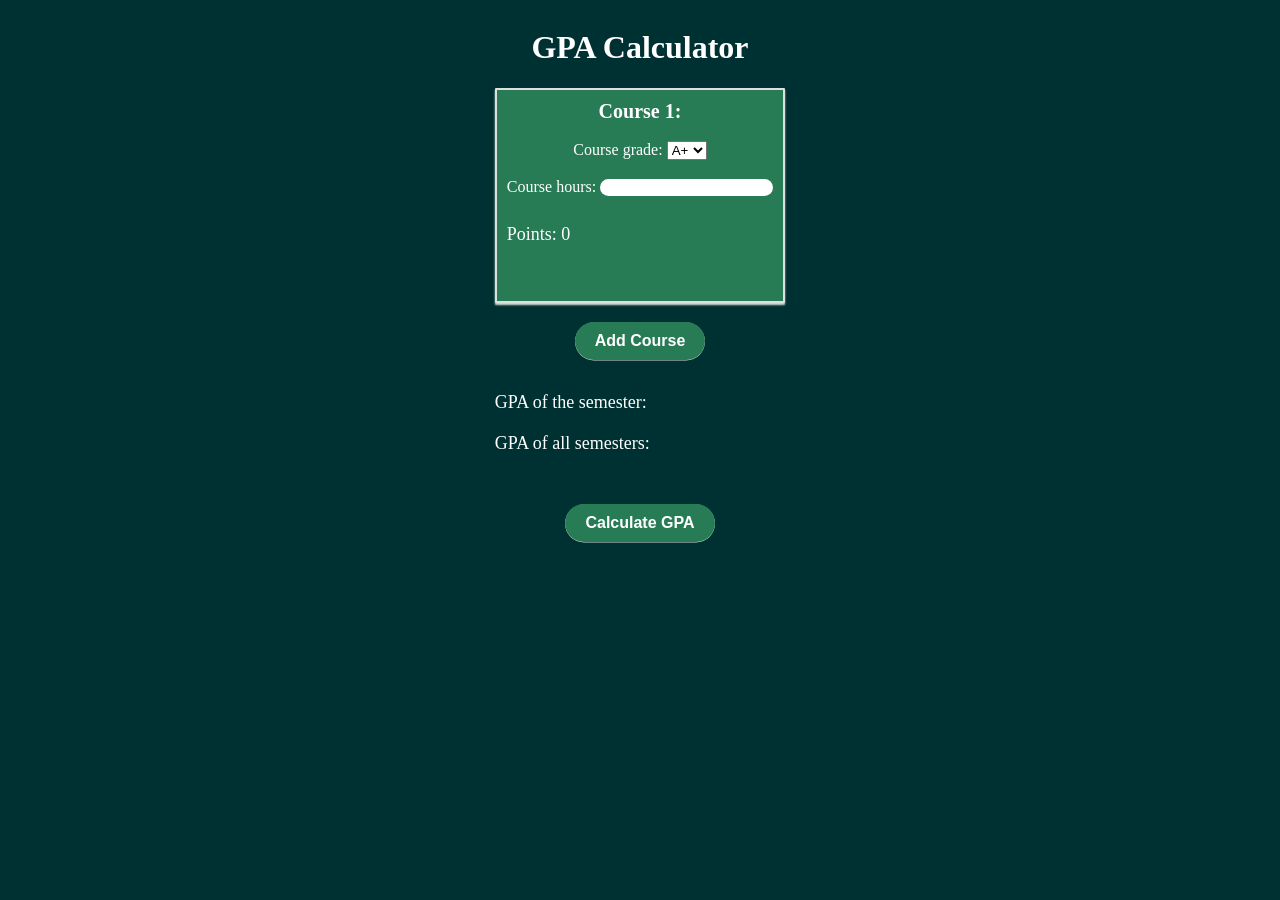
==== commit 1ddcc6ee: "Add : Semester GPA" ====
--- a/htmlgpa4.html
+++ b/htmlgpa4.html
@@ -14,12 +14,23 @@
         <br><br>
  
         <label for="grade1">Course grade:</label>
-        <input type="text" id="grade1" name="grade1"><br><br>
+        <select id="grade1" name="grade1" oninput="CalculatePointsCouse()">
+            <option value="4">A+</option>
+            <option value="3.75">A</option>
+            <option value="3.50">B+</option>
+            <option value="3">B</option>
+            <option value="2.50">C+</option>
+            <option value="2">C</option>
+            <option value="1.50">D+</option>
+            <option value="1">D</option>
+            <option value="0">F</option>
+        </select>
+        <br><br>
 
         <label for="hours1">Course hours:</label>
-        <input type="text" id="hours1" name="hours1"><br><br>
+        <input type="number" id="hours1" name="hours1" oninput="CalculatePointsCouse()"><br><br>
 
-        <span id="point">Points: 0</span><br><br>
+        <span id="point1">Points: 0</span><br><br>
 
         </div>
         </div>
@@ -27,12 +38,12 @@
         <button id="addCourse" onClick="AddCourse()">Add Course</button>
 
         <br><br>
-        <span id="gpaS" >GPA of the semester:</span>
-        <span id="gpaAll">GPA of all semesters:</span>
+        <span >GPA of the semester:<space><span id="gpaS"></span></span>
+        <span id="gpaAll">GPA of all semesters:<span id="gpaA"></span></span>
         
         <br><br>
 
-        <button id="Cgpa" onClick="CalculateGPA">Calculate GPA</button>
+        <button id="Cgpa" onClick="CalculateSGPA()">Calculate GPA</button>
 
         <p id="result"></p>
     </div>
--- a/cssgpa45.css
+++ b/cssgpa45.css
@@ -1,12 +1,12 @@
 body{
-    background-color: #216869;
+    background-color: #003132;
     color:white;
     display:flex;
     justify-content: center;
     text-align:center;
 }
 button{
-    background-color: #49a078;
+    background-color: #287c55;
     color: white;
     border: none;
     padding: 10px 20px;
@@ -23,28 +23,27 @@
     border-radius:10px;
 }
 #courseList{
-    background-color:#49a078;
+    background-color:#287c55;
     border-color:#dce1de;
     border-width:2px;
     border-style:solid;
     padding:10px;
     margin-bottom:15px;
-    border-radius:10px;
+    border-radius:1px;
     box-shadow: gainsboro 0px 2px 2px;
 }
 #coursename{
     font-size:20px;
     font-weight:bold;
 }
+span{
+    font-size:18px;
+    display:flex; 
+    align-items:center;
+    padding-top:10px; 
+    padding-bottom:10px;
+    gap:8px;
+}
 @media (max-width:500px){
 
-}
-
-/* - Extended Array
-{
-    CarbonBlack:"#1f2421",
-    Stormy Teal: "#216869",
-    Seaweed:"#49a078",
-    MutedTea:"#9cc5a1",
-    AlabasterGrey:"#dce1de"
-} */
+}
